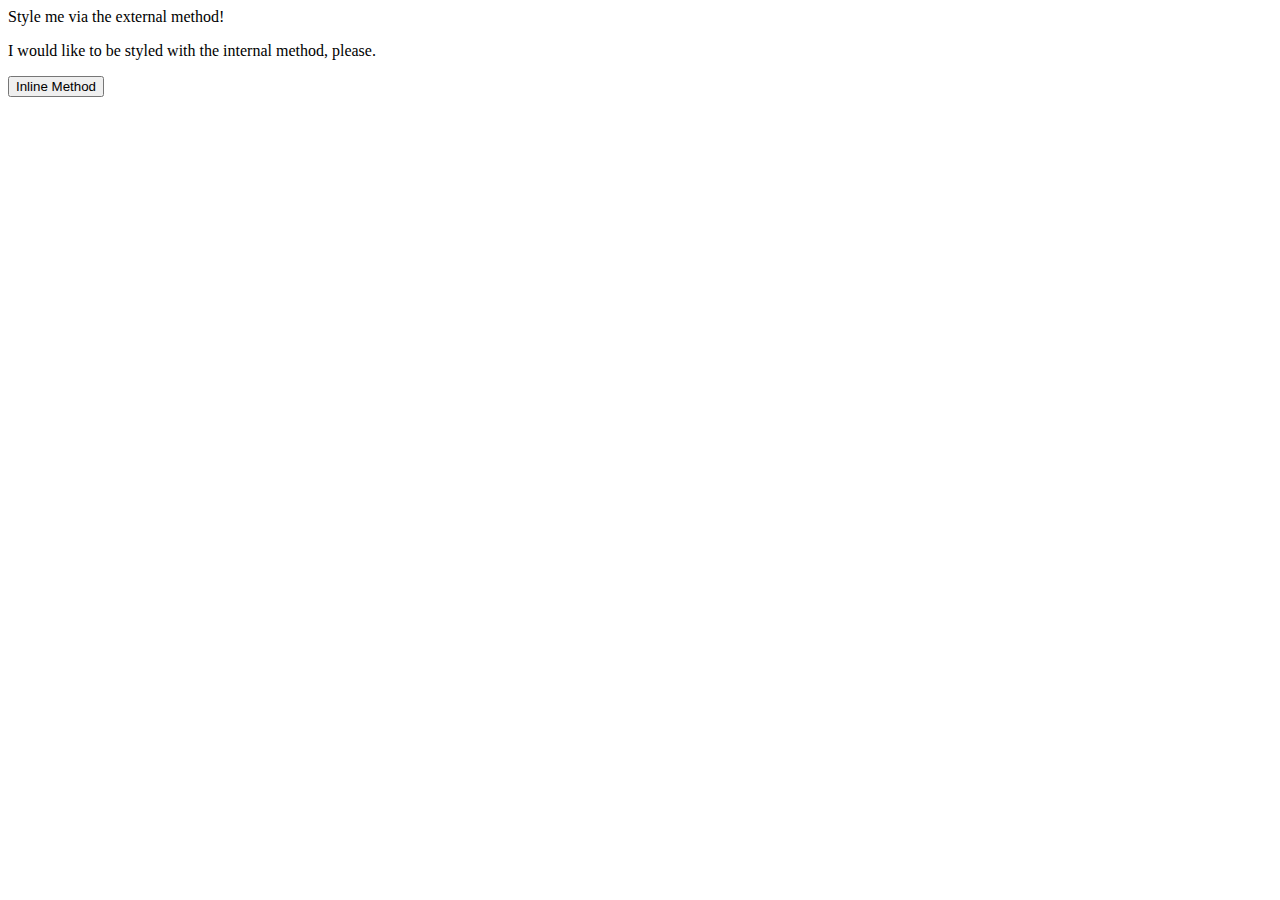
==== foundations/01-css-methods/index.html @ 3b615237 "linked stylesheet to index.html" ====
<!DOCTYPE html>
<html lang="en">
  <head>
    <meta charset="UTF-8">
    <meta http-equiv="X-UA-Compatible" content="IE=edge">
    <meta name="viewport" content="width=device-width, initial-scale=1.0">
    <title>Methods for Adding CSS</title>

    <link rel=""stylesheet" href="styles.css"
  </head>
  <body>
    <div>Style me via the external method!</div>
    <p>I would like to be styled with the internal method, please.</p>
    <button>Inline Method</button>
  </body>
</html>
---- foundations/01-css-methods/styles.css ----
/* External CSS 
  goals: 
    1. style the 'div' within the body. 
    2. red background, white text, font size: 32px, center-aligned, bold
*/ 

div {
  background-color: red;
  color: white;
  font-size: 32px;
  text-align: center;
  font-weight: bold;
}
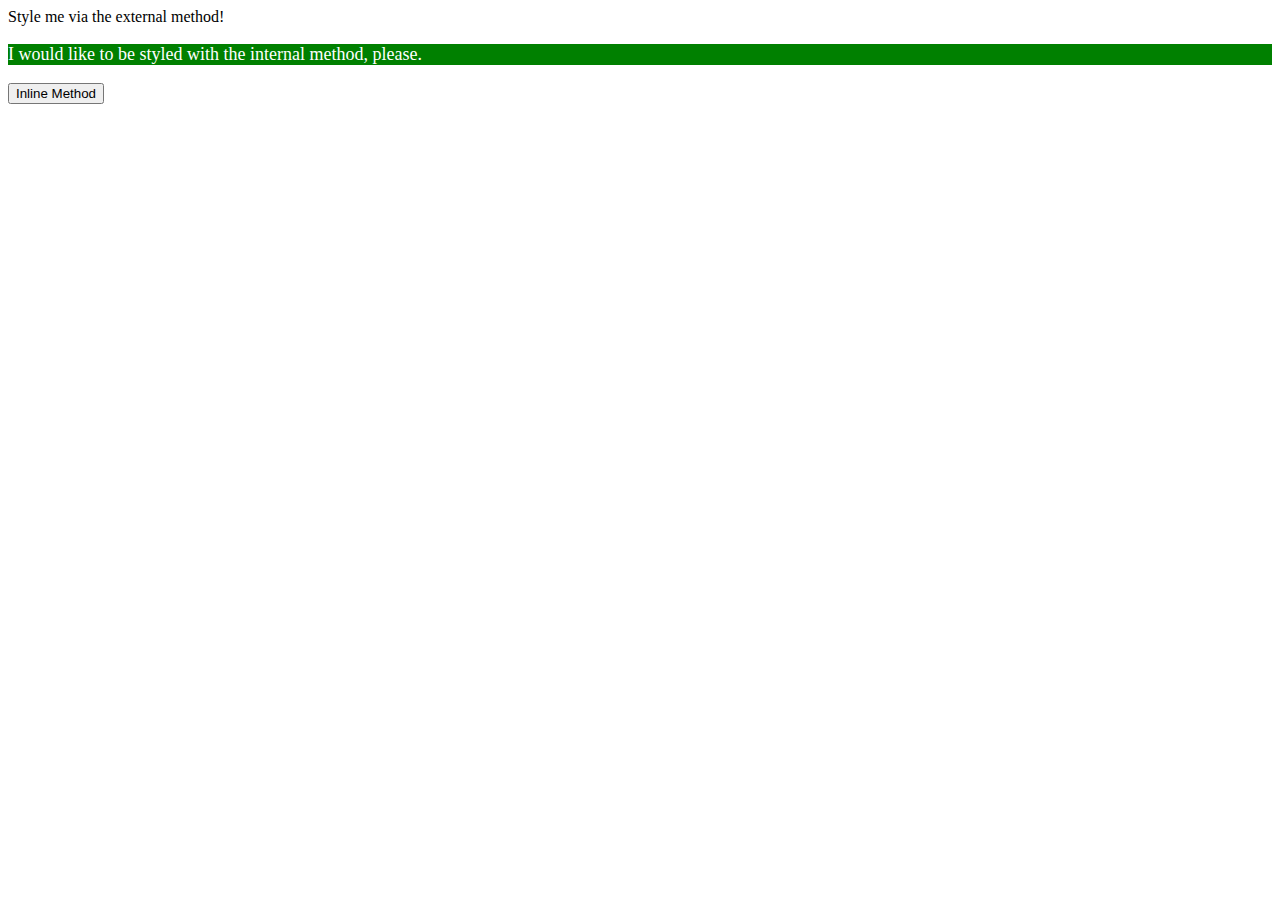
==== commit 76007c68: "added inline styles for p element" ====
--- a/foundations/01-css-methods/index.html
+++ b/foundations/01-css-methods/index.html
@@ -6,7 +6,15 @@
     <meta name="viewport" content="width=device-width, initial-scale=1.0">
     <title>Methods for Adding CSS</title>
 
-    <link rel=""stylesheet" href="styles.css"
+    <link rel=""stylesheet" href="styles.css">
+
+    <style>
+      p {
+        background-color: green;
+        color: white;
+        font-size: 18px;
+      }
+    </style>
   </head>
   <body>
     <div>Style me via the external method!</div>
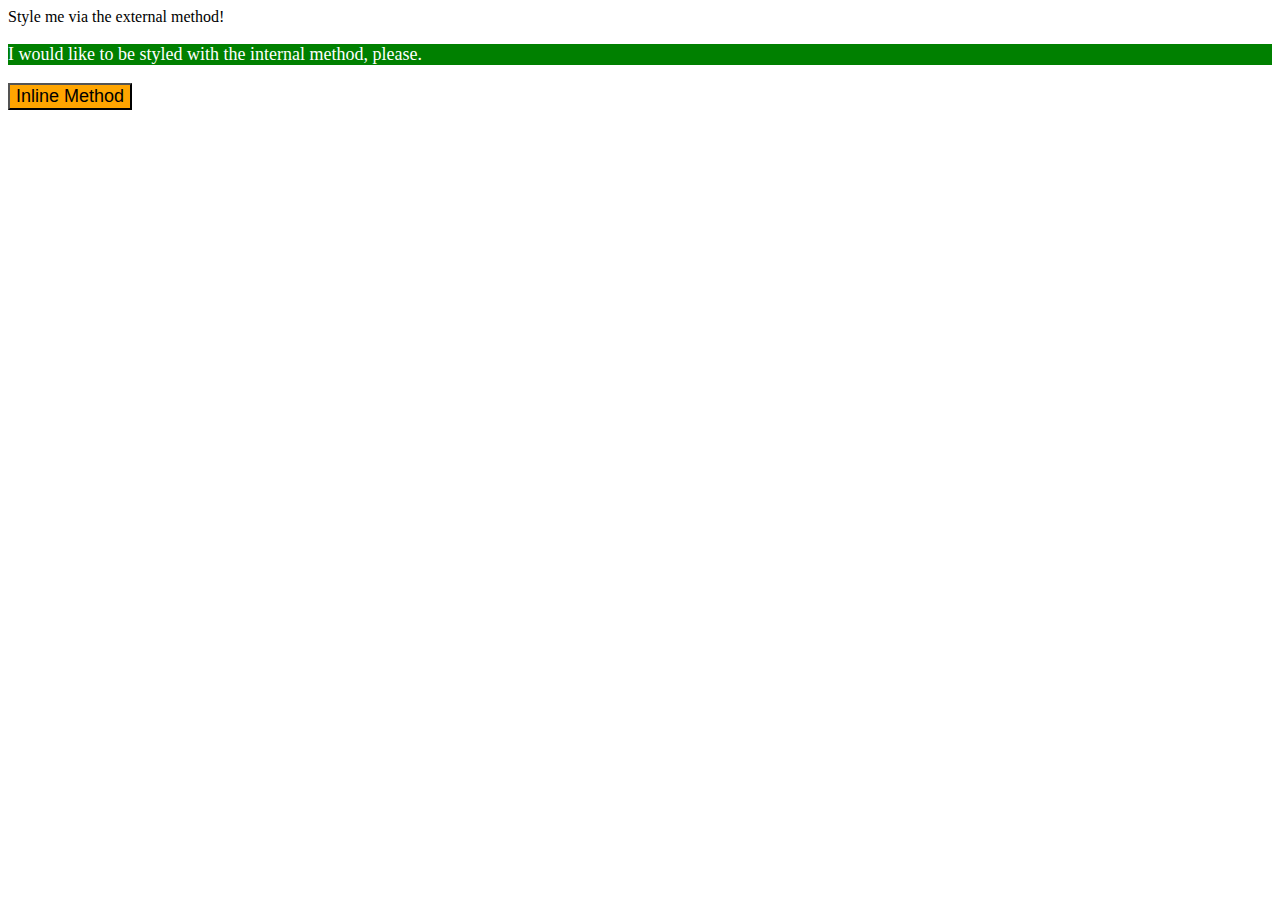
==== commit 994cd3cb: "added inline style to button in index.html" ====
--- a/foundations/01-css-methods/index.html
+++ b/foundations/01-css-methods/index.html
@@ -19,6 +19,6 @@
   <body>
     <div>Style me via the external method!</div>
     <p>I would like to be styled with the internal method, please.</p>
-    <button>Inline Method</button>
+    <button style="background-color: orange; font-size: 18px;">Inline Method</button>
   </body>
 </html>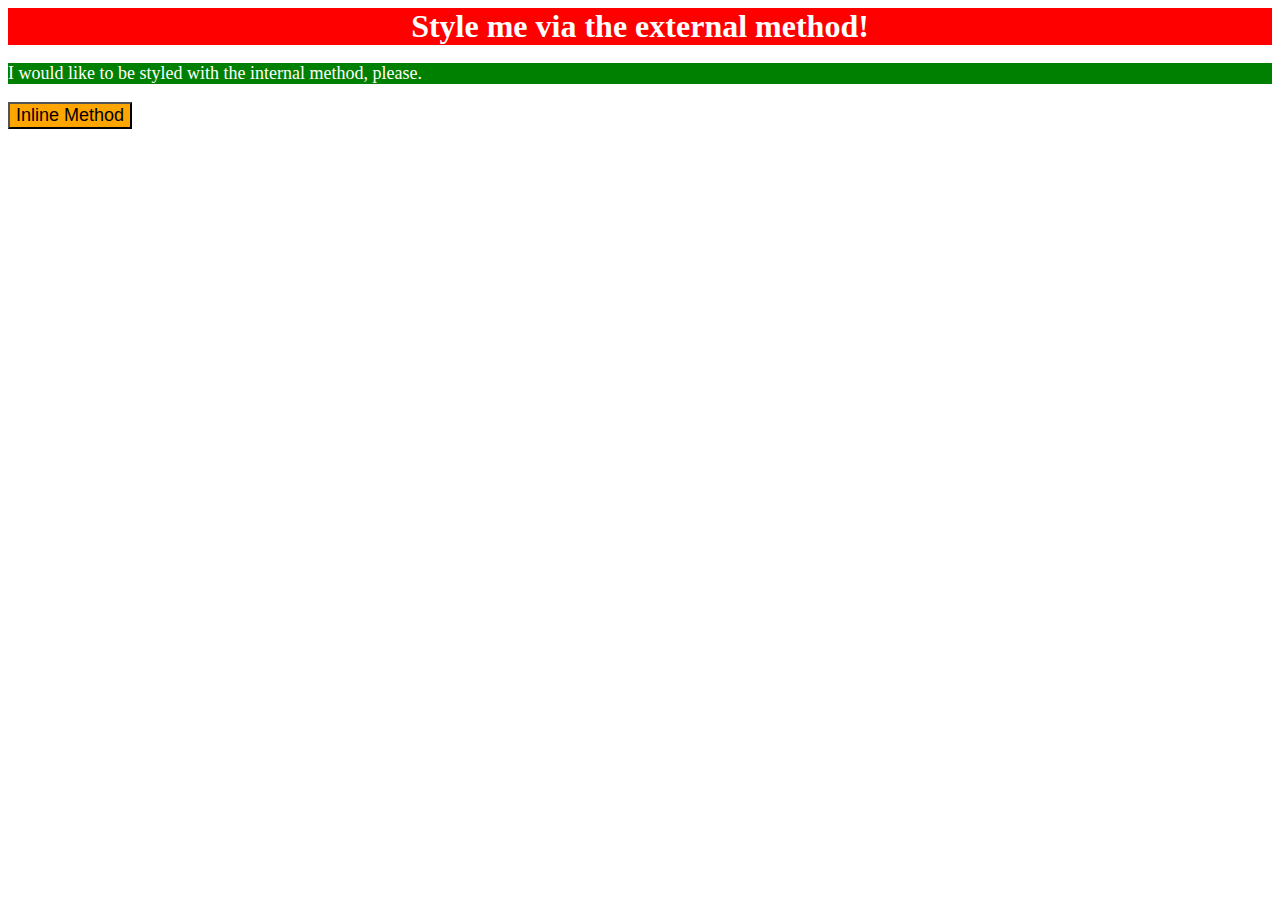
==== commit cca3a0b5: "correctly hooked styles.css in index.html" ====
--- a/foundations/01-css-methods/index.html
+++ b/foundations/01-css-methods/index.html
@@ -6,7 +6,7 @@
     <meta name="viewport" content="width=device-width, initial-scale=1.0">
     <title>Methods for Adding CSS</title>
 
-    <link rel=""stylesheet" href="styles.css">
+    <link rel="stylesheet" href="styles.css">
 
     <style>
       p {
